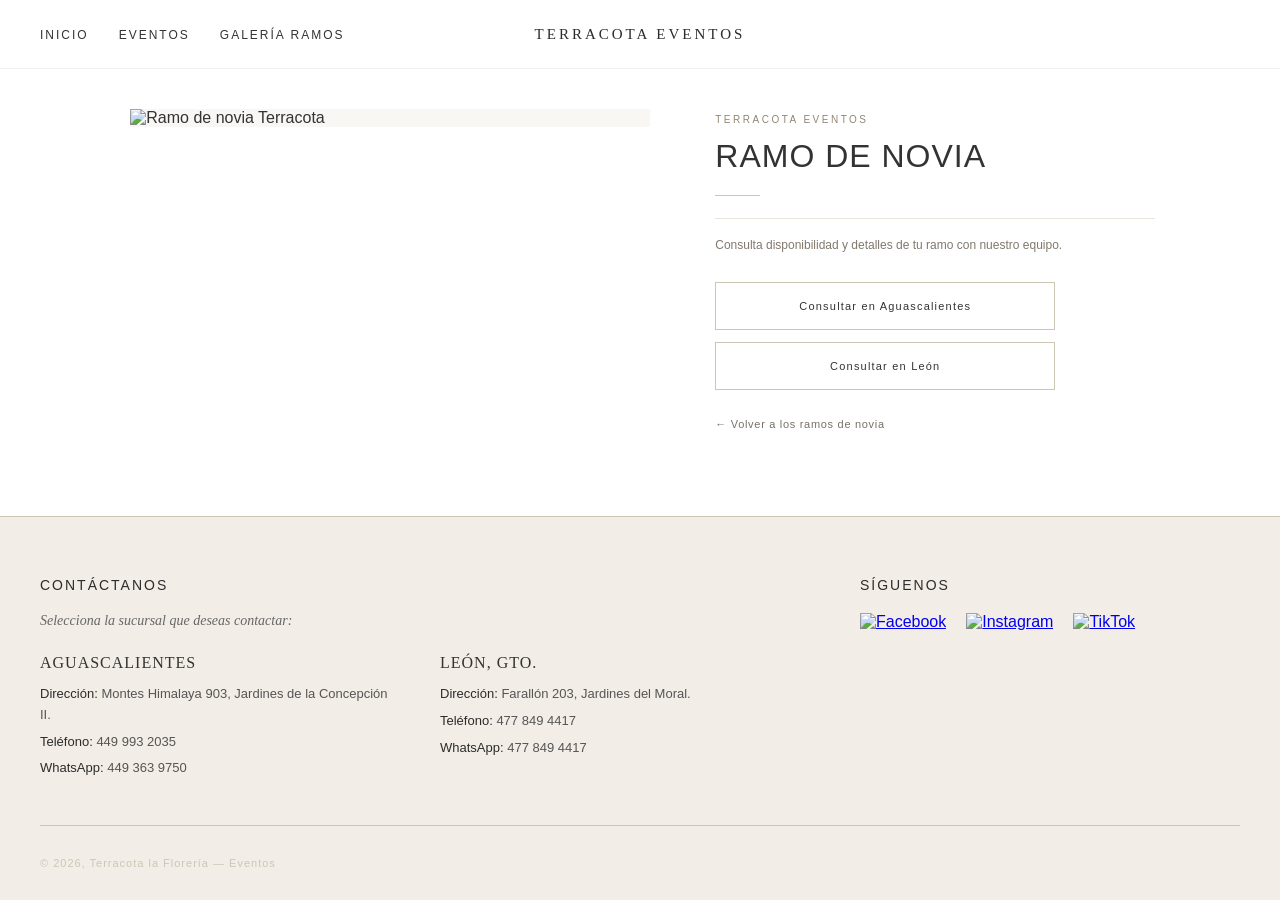
==== producto-ramo.html @ b7d8bb21 "Subiendo Terracota Eventos" ====
<!DOCTYPE html>
<html lang="es">
<head>
    <meta charset="UTF-8">
    <meta name="viewport" content="width=device-width, initial-scale=1.0">
    <title>Ramo de novia | Terracota Eventos</title>
    <link rel="icon" type="image/png" href="IMG/TC LOGO.png">
    <link rel="stylesheet" href="producto-ramo.css?v=2">
    <link rel="stylesheet" href="styles.css">
    <script src="producto-ramo.js" defer></script>
</head>
<body>

    <!-- Menú Superior -->
    <header class="sitio-header">
        <div class="contenedor-menu">

            <button
                class="menu-toggle"
                aria-label="Abrir menú"
                aria-expanded="false"
                aria-controls="menu-navegacion"
                type="button">
                <span></span>
                <span></span>
                <span></span>
            </button>

            <nav class="menu-principal" id="menu-navegacion">
                <ul>
                    <li><a href="index.html">INICIO</a></li>
                    <li><a href="index.html#eventos">EVENTOS</a></li>
                    <li><a href="ramosdenovia.html">GALERÍA RAMOS</a></li>
                </ul>
            </nav>

            <div class="logo-centro">
                <a href="index.html">TERRACOTA EVENTOS</a>
            </div>

            <div class="menu-derecha-vacio"></div>

        </div>
    </header>

    <!-- DETALLE DEL RAMO -->
    <main class="detalle-ramo">

        <!-- GALERÍA DE FOTOGRAFÍAS -->
        <section class="galeria-ramo">
            <div class="marco-foto-ramo">
                <img id="fotoPrincipal" src="" alt="Ramo de novia Terracota">
            </div>

            <div id="miniaturasRamo" class="miniaturas-ramo"></div>
        </section>

        <!-- INFORMACIÓN DEL RAMO -->
        <section class="info-ramo">
            <p class="etiqueta-ramo">TERRACOTA EVENTOS</p>

            <h1 id="nombreRamo">Ramo de novia</h1>

            <div class="linea-ramo"></div>

            <p id="descripcionRamo" class="descripcion-ramo"></p>

            <p class="nota-ramo">
                Consulta disponibilidad y detalles de tu ramo con nuestro equipo.
            </p>

            <div class="acciones-ramo">
                <a id="whatsappAgs" href="#" target="_blank"
                   rel="noopener noreferrer">
                    Consultar en Aguascalientes
                </a>

                <a id="whatsappLeon" href="#" target="_blank"
                   rel="noopener noreferrer">
                    Consultar en León
                </a>
            </div>

            <a class="volver-catalogo" href="ramosdenovia.html">
                ← Volver a los ramos de novia
            </a>
        </section>

    </main>

    <!-- Pie de página -->
    <footer class="sitio-footer">
        <div class="contenedor-footer">

            <div class="footer-columna contacto-sucursales">
                <h4 class="footer-titulo">CONTÁCTANOS</h4>
                <p class="footer-subtitulo">
                    Selecciona la sucursal que deseas contactar:
                </p>

                <div class="sucursales-info">

                    <div class="sucursal">
                        <h5>AGUASCALIENTES</h5>
                        <p><strong>Dirección:</strong> Montes Himalaya 903, Jardines de la Concepción II.</p>
                        <p><strong>Teléfono:</strong> 449 993 2035</p>
                        <p><strong>WhatsApp:</strong> 449 363 9750</p>
                    </div>

                    <div class="sucursal">
                        <h5>LEÓN, GTO.</h5>
                        <p><strong>Dirección:</strong> Farallón 203, Jardines del Moral.</p>
                        <p><strong>Teléfono:</strong> 477 849 4417</p>
                        <p><strong>WhatsApp:</strong> 477 849 4417</p>
                    </div>

                </div>
            </div>

            <div class="footer-columna redes-sociales">
                <h4 class="footer-titulo">SÍGUENOS</h4>

                <div class="iconos-redes">
                    <a href="https://facebook.com" target="_blank" rel="noopener noreferrer">
                        <img src="IMG/facebook.png" alt="Facebook" class="icon-img">
                    </a>

                    <a href="https://instagram.com" target="_blank" rel="noopener noreferrer">
                        <img src="IMG/instagram.png" alt="Instagram" class="icon-img">
                    </a>

                    <a href="https://tiktok.com" target="_blank" rel="noopener noreferrer">
                        <img src="IMG/tiktok.png" alt="TikTok" class="icon-img">
                    </a>
                </div>
            </div>

        </div>

        <div class="footer-base">
            <p>&copy; 2026, Terracota la Florería — Eventos</p>
        </div>
    </footer>

    <!-- Funcionalidad del menú hamburguesa -->
    <script>
    document.addEventListener('DOMContentLoaded', function() {
        const header = document.querySelector('.sitio-header');
        const boton = document.querySelector('.menu-toggle');
        const enlaces = document.querySelectorAll('.menu-principal a');

        if (!header || !boton) return;

        boton.addEventListener('click', function() {
            const abierto = header.classList.toggle('menu-abierto');

            boton.setAttribute('aria-expanded', abierto);
            boton.setAttribute(
                'aria-label',
                abierto ? 'Cerrar menú' : 'Abrir menú'
            );
        });

        enlaces.forEach(function(enlace) {
            enlace.addEventListener('click', function() {
                header.classList.remove('menu-abierto');
                boton.setAttribute('aria-expanded', 'false');
                boton.setAttribute('aria-label', 'Abrir menú');
            });
        });

        document.addEventListener('keydown', function(event) {
            if (event.key === 'Escape') {
                header.classList.remove('menu-abierto');
                boton.setAttribute('aria-expanded', 'false');
                boton.setAttribute('aria-label', 'Abrir menú');
            }
        });
    });
    </script>

</body>
</html>
---- producto-ramo.css ----
/* ======================================
   DETALLE DE RAMO — TERRACOTA EVENTOS
   Estilo visual del index
====================================== */

/* CONTENEDOR PRINCIPAL */

.detalle-ramo {
    width: min(1120px, calc(100% - 60px));
    margin: 40px auto 80px;
    display: grid;
    grid-template-columns: minmax(0, 1fr) minmax(300px, 0.85fr);
    gap: 65px;
    align-items: start;
    color: #333333;
    font-family: -apple-system, BlinkMacSystemFont, "Segoe UI", Roboto, Arial, sans-serif;
}

/* GALERÍA */

.galeria-ramo {
    min-width: 0;
    max-width: 520px;
    width: 100%;
    justify-self: end;
}

.marco-foto-ramo {
    width: 100%;
    height: auto;
    background: #f8f7f4;
    overflow: hidden;
    display: flex;
    align-items: center;
    justify-content: center;
}

.marco-foto-ramo #fotoPrincipal {
    display: block;
    width: 100%;
    height: auto;
    max-width: none;
    max-height: none;
    object-fit: contain;
    object-position: center;
    margin: 0;
    background: transparent;
}

/* MINIATURAS */

.miniaturas-ramo {
    display: flex;
    justify-content: flex-start;
    gap: 10px;
    flex-wrap: wrap;
    margin-top: 15px;
}

.miniaturas-ramo button {
    width: 65px;
    height: 75px;
    padding: 0;
    border: 1px solid #e7e2da;
    background: #fff;
    overflow: hidden;
    cursor: pointer;
    transition: border-color .25s ease;
}

.miniaturas-ramo button:hover,
.miniaturas-ramo button:focus-visible {
    border-color: #a99d88;
}

.miniaturas-ramo img {
    display: block;
    width: 100%;
    height: 100%;
    object-fit: cover;
    background: transparent;
}

/* INFORMACIÓN DEL RAMO */

.info-ramo {
    padding-top: 5px;
    min-width: 0;
    max-width: 440px;
    width: 100%;
    justify-self: start;
}

.etiqueta-ramo {
    margin: 0 0 12px;
    color: #918573;
    font-size: 10px;
    font-weight: 500;
    letter-spacing: 2.5px;
}

.info-ramo #nombreRamo {
    margin: 0 0 15px;
    color: #333333;
    font-family: -apple-system, BlinkMacSystemFont, "Segoe UI", Roboto, Arial, sans-serif;
    font-size: clamp(27px, 2.5vw, 35px);
    text-transform: uppercase;
    font-weight: 500;
    line-height: 1.2;
    letter-spacing: 1px;
}

.linea-ramo {
    width: 45px;
    height: 1px;
    background: #cdc6b5;
    margin: 20px 0;
}

.info-ramo .descripcion-ramo {
    margin: 0;
    color: #55514b;
    font-size: 14px;
    line-height: 1.8;
    font-weight: 400;
}

.nota-ramo {
    margin: 22px 0 25px;
    padding-top: 16px;
    border-top: 1px solid #e9e5de;
    color: #81796e;
    font-size: 12px;
    line-height: 1.8;
}

/* BOTONES DE WHATSAPP */

.acciones-ramo {
    display: flex;
    flex-direction: column;
    gap: 12px;
    align-items: flex-start;
}

.acciones-ramo a {
    box-sizing: border-box;
    display: flex;
    width: 100%;
    max-width: 340px;
    min-height: 48px;
    align-items: center;
    justify-content: center;
    padding: 13px 18px;
    border: 1px solid #cdc6b5;
    background: #ffffff;
    color: #333333;
    text-align: center;
    text-decoration: none;
    font-size: 11px;
    font-weight: 500;
    letter-spacing: 1.2px;
    transition: background .25s ease, color .25s ease, border-color .25s ease;
}

.acciones-ramo a:hover {
    background: #cdc6b5;
    border-color: #cdc6b5;
    color: #ffffff;
}

/* VOLVER AL CATÁLOGO */

.volver-catalogo {
    display: inline-block;
    margin-top: 28px;
    color: #777168;
    font-size: 11px;
    letter-spacing: .7px;
    text-decoration: none;
    border-bottom: 1px solid transparent;
    padding-bottom: 5px;
    transition: border-color .25s ease, color .25s ease;
}

.volver-catalogo:hover {
    color: #333333;
    border-bottom-color: #cdc6b5;
}

/* TABLET */

@media (max-width: 900px) {
    .detalle-ramo {
        width: min(calc(100% - 48px), 720px);
        grid-template-columns: 1fr;
        gap: 35px;
        margin-top: 30px;
    }

    .galeria-ramo,
    .info-ramo {
        max-width: 100%;
        width: 100%;
    }

    .galeria-ramo {
        justify-self: center;
    }

    .info-ramo {
        justify-self: start;
    }

    .acciones-ramo a {
        max-width: 340px;
    }
}

/* MÓVIL */

@media (max-width: 650px) {
    .detalle-ramo {
        width: calc(100% - 36px);
        display: flex;
        flex-direction: column;
        gap: 25px;
        margin: 20px auto 60px;
    }

    .galeria-ramo,
    .info-ramo {
        width: 100%;
        max-width: 100%;
    }

    .marco-foto-ramo {
        height: auto;
    }

    .miniaturas-ramo {
        gap: 8px;
        margin-top: 12px;
    }

    .miniaturas-ramo button {
        width: 62px;
        height: 72px;
    }

    .info-ramo {
        padding-top: 0;
    }

    .etiqueta-ramo {
        margin-bottom: 12px;
        font-size: 9px;
    }

    .info-ramo #nombreRamo {
        font-size: 27px;
    }

    .linea-ramo {
        margin: 20px 0;
    }

    .info-ramo .descripcion-ramo {
        font-size: 13px;
        line-height: 1.9;
    }

    .nota-ramo {
        margin: 20px 0;
        padding-top: 15px;
    }

    .acciones-ramo a {
        max-width: 100%;
        min-height: 47px;
        font-size: 10px;
    }

    .volver-catalogo {
        margin-top: 25px;
    }
}
---- styles.css ----
/* --- CONFIGURACIÓN BASE --- */
body {
    font-family: -apple-system, BlinkMacSystemFont, "Segoe UI", Roboto, Arial, sans-serif;
    background-color: #ffffff;
    color: #2c2c2c;
    margin: 0;
    padding: 0;
    box-sizing: border-box;
}

/* --- MENÚ SUPERIOR (ESTILO SHOPIFY PERFECCIONADO) --- */
.sitio-header {
    background-color: #ffffff;
    border-bottom: 1px solid #f0f0f0;
    padding: 25px 40px;
    position: relative;
    z-index: 1000;
}

.contenedor-menu {
    max-width: 1400px;
    margin: 0 auto;
    display: grid;
    grid-template-columns: 1fr auto 1fr;
    align-items: center;
}

/* Enlaces a la izquierda */
.menu-principal ul {
    list-style: none;
    margin: 0;
    padding: 0;
    display: flex;
    gap: 30px;
}

.menu-principal a {
    text-decoration: none;
    color: #333333;
    font-size: 12px;
    letter-spacing: 2px;
    transition: color 0.3s, border-color 0.3s;
    padding-bottom: 4px;
    border-bottom: 1px solid transparent;
}

/* Interacción al pasar el mouse y estado Activo */
.menu-principal a:hover,
.menu-principal a.activo {
    color: #CDC6B5;
    border-bottom: 1px solid #CDC6B5;
}

/* Logo centrado */
.logo-centro {
    text-align: center;
}

.logo-centro a {
    text-decoration: none;
    color: #2c2c2c;
    font-family: "Times New Roman", Georgia, serif;
    font-size: 15px;
    letter-spacing: 3px;
}

/* Bloque derecho vacío */
.menu-derecha-vacio {
    width: 100%;
}

/* Botón hamburguesa oculto en escritorio */
.menu-toggle {
    display: none;
}

/* --- SECCIÓN DEL BANNER FOTO LIMPIA --- */
.seccion-banner {
    width: 100%;
    max-height: 450px;
    overflow: hidden;
}

.banner-imagen {
    width: 100%;
    height: 100%;
    object-fit: cover;
}

/* --- SECCIÓN DE CONTENIDO ABAJO --- */
.contenido-evento {
    text-align: center;
    padding: 50px 20px;
}

.titulo-principal {
    font-family: "Times New Roman", Georgia, serif;
    font-size: 42px;
    letter-spacing: 4px;
    margin: 0 0 10px 0;
}

.subtitulo-evento {
    font-size: 18px;
    letter-spacing: 6px;
    color: #CDC6B5;
    display: block;
}

.descripcion-baja {
    font-family: "Times New Roman", Georgia, serif;
    font-size: 16px;
    font-style: italic;
    color: #666666;
    margin: 20px 0 30px 0;
}

/* --- BOTÓN ESTILO BOUTIQUE --- */
.btn-elegante {
    display: inline-block;
    background-color: #333333;
    color: #ffffff;
    text-decoration: none;
    padding: 16px 50px;
    font-size: 13px;
    letter-spacing: 3px;
    font-weight: 500;
    border: 1px solid #333333;
    transition: background-color 0.3s, border-color 0.3s;
}

.btn-elegante:hover {
    background-color: #CDC6B5;
    border-color: #CDC6B5;
}

/* --- SECCIÓN PORTAFOLIO DE EVENTOS --- */
.seccion-portafolio {
    max-width: 1400px;
    margin: 40px auto 80px auto;
    padding: 0 40px;
}

.titulo-portafolio {
    text-align: center;
    font-family: "Times New Roman", Georgia, serif;
    font-size: 28px;
    letter-spacing: 4px;
    color: #333333;
    margin-bottom: 50px;
    font-weight: 300;
}

.rejilla-portafolio {
    display: grid;
    grid-template-columns: repeat(3, 1fr);
    gap: 40px;
}

.columna-evento {
    text-align: center;
    display: flex;
    flex-direction: column;
    align-items: center;
}

/* Contenedor cuadrado */
.contenedor-foto {
    width: 100%;
    aspect-ratio: 1 / 1;
    overflow: hidden;
    margin-bottom: 25px;
    background-color: #fbfbfa;
}

.foto-evento {
    width: 100%;
    height: 100%;
    object-fit: cover;
    transition: transform 0.5s ease;
}

.columna-evento:hover .foto-evento {
    transform: scale(1.04);
}

/* Textos del portafolio */
.etiqueta-categoria {
    font-size: 10px;
    letter-spacing: 2px;
    color: #CDC6B5;
    margin-bottom: 10px;
    font-weight: 400;
    display: block;
}

.nombre-evento {
    font-family: -apple-system, BlinkMacSystemFont, sans-serif;
    font-size: 24px;
    font-weight: 300;
    letter-spacing: 4px;
    color: #2c2c2c;
    margin: 0 0 15px 0;
}

.extracto-evento {
    font-family: "Times New Roman", Georgia, serif;
    font-size: 14px;
    font-style: italic;
    color: #666666;
    line-height: 1.6;
    max-width: 320px;
    margin: 0 0 25px 0;
}

/* --- BOTÓN MINIMALISTA EDITORIAL --- */
.btn-ver-mas {
    display: inline-block;
    text-decoration: none;
    color: #333333;
    border: 1px solid #333333;
    padding: 12px 30px;
    font-size: 11px;
    letter-spacing: 2px;
    font-weight: 500;
    transition: all 0.3s ease;
    background-color: transparent;
}

.btn-ver-mas:hover {
    color: #ffffff;
    background-color: #CDC6B5;
    border-color: #CDC6B5;
}

/* ==========================================================================
   CATÁLOGO DE RAMOS (4 COLUMNAS)
   ========================================================================== */

.rejilla-ramos {
    display: grid !important;
    grid-template-columns: repeat(4, 1fr) !important;
    gap: 55px 35px !important;
    max-width: 1400px;
    margin: 0 auto 60px auto;
}

.rejilla-ramos .contenedor-foto {
    width: 100%;
    aspect-ratio: 1 / 1 !important;
    height: auto;
    background-color: #f4f4f2;
    border: 1px solid #e5e5e0;
    margin-bottom: 15px;
    overflow: hidden;
}

.nombre-evento-catalogo {
    font-family: -apple-system, BlinkMacSystemFont, "Segoe UI", Roboto, sans-serif;
    font-size: 13px;
    letter-spacing: 2px;
    font-weight: 400;
    margin: 0 0 5px 0;
    color: #2c2c2c;
    text-align: center;
}

/* ==========================================================================
   SISTEMA DE ADAPTABILIDAD
   ========================================================================== */

/* Tablets y laptops pequeñas */
@media (max-width: 1024px) {
    .rejilla-ramos {
        grid-template-columns: repeat(2, 1fr) !important;
        gap: 40px 30px !important;
    }
}

/* Tablets */
@media (max-width: 992px) {
    .carrusel-deslizable {
        grid-template-columns: repeat(2, 1fr);
        gap: 20px;
    }
}

/* ==========================================================================
   MENÚ HAMBURGUESA Y AJUSTES PARA CELULARES
   ========================================================================== */

@media (max-width: 768px) {

    /* ENCABEZADO */
    .sitio-header {
        padding: 18px 20px;
        position: relative;
        z-index: 1000;
    }

    .contenedor-menu {
        display: grid;
        grid-template-columns: 1fr auto 1fr;
        align-items: center;
        position: relative;
        min-height: 28px;
    }

    /* BOTÓN HAMBURGUESA */
    .menu-toggle {
        display: flex;
        position: absolute;
        left: 0;
        top: 50%;
        transform: translateY(-50%);
        flex-direction: column;
        justify-content: center;
        align-items: center;
        gap: 5px;
        width: 30px;
        height: 30px;
        padding: 3px;
        border: none;
        background: transparent;
        cursor: pointer;
        z-index: 1002;
    }

    .menu-toggle span {
        display: block;
        width: 22px;
        height: 1.5px;
        background-color: #333333;
        transition: transform 0.3s ease, opacity 0.3s ease;
    }

    /* LOGO CENTRADO */
    .logo-centro {
        grid-column: 2;
        text-align: center;
        white-space: nowrap;
    }

    .logo-centro a {
        font-size: 14px;
        letter-spacing: 2px;
    }

    /* OCULTAR ESPACIO DERECHO */
    .menu-derecha-vacio {
        display: none;
    }

    /* MENÚ CERRADO */
    .menu-principal {
        display: none;
        position: absolute;
        top: calc(100% + 18px);
        left: -20px;
        width: calc(100% + 40px);
        box-sizing: border-box;
        padding: 25px 25px 30px;
        background-color: #F5EFE6;
        border-top: 1px solid #f0f0f0;
        box-shadow: 0 8px 15px rgba(0, 0, 0, 0.05);
        z-index: 1001;
    }

    /* MENÚ ABIERTO */
    .sitio-header.menu-abierto .menu-principal {
        display: block;
    }

    .menu-principal ul {
        display: flex;
        flex-direction: column;
        align-items: flex-start;
        gap: 22px;
        margin: 0;
        padding: 0;
    }

    .menu-principal li {
        width: 100%;
    }

    .menu-principal a {
        display: inline-block;
        font-size: 12px;
        letter-spacing: 2px;
        padding-bottom: 5px;
    }

    /* ANIMACIÓN DE HAMBURGUESA A X */
    .sitio-header.menu-abierto .menu-toggle span:nth-child(1) {
        transform: translateY(6.5px) rotate(45deg);
    }

    .sitio-header.menu-abierto .menu-toggle span:nth-child(2) {
        opacity: 0;
    }

    .sitio-header.menu-abierto .menu-toggle span:nth-child(3) {
        transform: translateY(-6.5px) rotate(-45deg);
    }

    /* PORTAFOLIO */
    .rejilla-portafolio {
        grid-template-columns: 1fr;
        gap: 50px;
    }

    /* FOOTER */
    .contenedor-footer {
        grid-template-columns: 1fr;
        gap: 40px;
    }

    .sucursales-info {
        grid-template-columns: 1fr;
        gap: 30px;
    }
}

/* CELULARES PEQUEÑOS */
@media (max-width: 576px) {

    .carrusel-deslizable {
        grid-template-columns: 1fr;
    }

    .rejilla-ramos {
        grid-template-columns: 1fr !important;
        gap: 45px 0 !important;
    }

    .seccion-portafolio {
        padding: 0 20px;
    }

    .titulo-portafolio {
        font-size: 24px;
        letter-spacing: 3px;
    }

    .sitio-footer {
        padding: 45px 20px 20px;
    }
}

/* ==========================================================================
   PIE DE PÁGINA
   ========================================================================== */

.sitio-footer {
    background-color: #F3EDE7;
    border-top: 1px solid #CDC6B5;
    padding: 60px 40px 20px 40px;
    margin-top: 80px;
}

.contenedor-footer {
    max-width: 1400px;
    margin: 0 auto;
    display: grid;
    grid-template-columns: 2fr 1fr;
    gap: 60px;
}

.footer-titulo {
    font-family: -apple-system, BlinkMacSystemFont, sans-serif;
    font-size: 14px;
    font-weight: 500;
    letter-spacing: 2px;
    color: #2c2c2c;
    margin: 0 0 20px 0;
}

.footer-subtitulo {
    font-family: "Times New Roman", Georgia, serif;
    font-size: 14px;
    font-style: italic;
    color: #666666;
    margin-bottom: 25px;
}

/* Distribución de sucursales */
.sucursales-info {
    display: grid;
    grid-template-columns: 1fr 1fr;
    gap: 40px;
}

.sucursal h5 {
    font-family: "Times New Roman", Georgia, serif;
    font-size: 16px;
    letter-spacing: 1px;
    color: #333333;
    margin: 0 0 12px 0;
    font-weight: normal;
}

.sucursal p {
    font-size: 13px;
    line-height: 1.6;
    color: #555555;
    margin: 6px 0;
}

.sucursal strong {
    color: #2c2c2c;
    font-weight: 500;
}

/* Redes sociales */
.iconos-redes {
    display: flex;
    flex-direction: row;
    gap: 20px;
    align-items: center;
}

.icon-img {
    width: 24px;
    height: 24px;
    object-fit: contain;
    transition: transform 0.3s ease;
}

.icon-img:hover {
    transform: scale(1.1);
}

/* Créditos finales */
.footer-base {
    max-width: 1400px;
    margin: 40px auto 0 auto;
    padding-top: 20px;
    border-top: 1px solid #CDC6B5;
    text-align: left;
}

.footer-base p {
    font-size: 11px;
    color: #CDC6B5;
    letter-spacing: 1px;
}

/* ==========================================================================
   PAGINACIÓN MINIMALISTA
   ========================================================================== */

.paginacion-shopify {
    display: flex !important;
    justify-content: center !important;
    align-items: center !important;
    gap: 25px !important;
    margin: 60px auto 20px auto !important;
    width: 100% !important;
    clear: both !important;
}

.paginacion-shopify .pagina-numero,
.paginacion-shopify .pagina-flecha {
    text-decoration: none !important;
    font-family: -apple-system, BlinkMacSystemFont, "Segoe UI", Roboto, sans-serif !important;
    font-size: 15px !important;
    color: #707070 !important;
    padding-bottom: 5px !important;
    border-bottom: 2px solid transparent !important;
    transition: all 0.3s ease !important;
}

/* Número activo */
.paginacion-shopify .pagina-numero.activa {
    color: #2c2c2c !important;
    border-bottom: 2px solid #2c2c2c !important;
    font-weight: 500 !important;
}

/* Interacción */
.paginacion-shopify .pagina-numero:hover,
.paginacion-shopify .pagina-flecha:hover {
    color: #CDC6B5 !important;
}
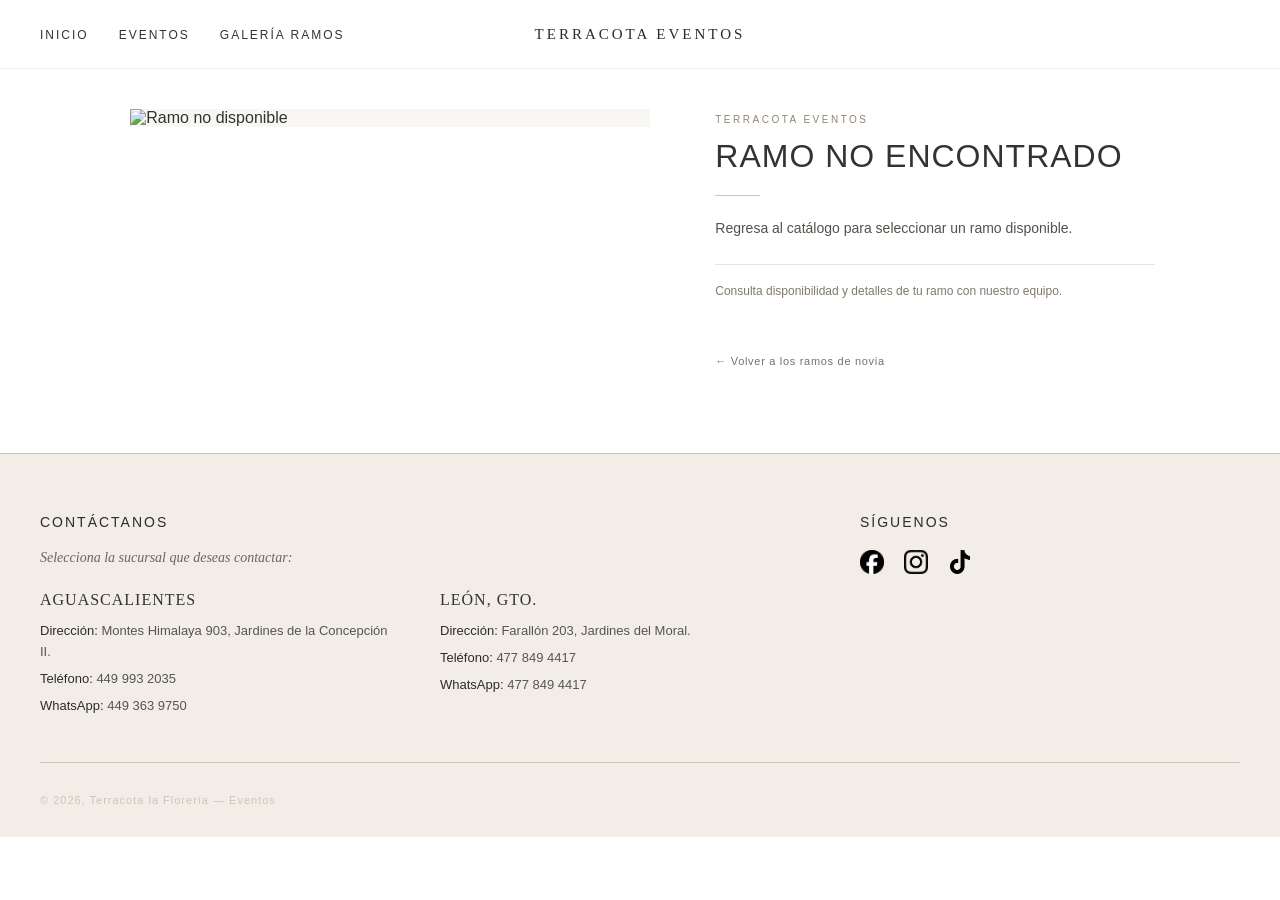
==== commit befaf313: "Fix social media links and image file names Updated social media links and image sources to use uppe" ====
--- a/producto-ramo.html
+++ b/producto-ramo.html
@@ -8,7 +8,7 @@
     <link rel="icon" type="image/png" href="IMG/TC LOGO.png">
     <link rel="stylesheet" href="producto-ramo.css?v=2">
     <link rel="stylesheet" href="styles.css">
-    <script src="producto-ramo.js" defer></script>
+    <script src="producto-ramo.JS" defer></script>
 </head>
 <body>
 
@@ -122,16 +122,16 @@
                 <h4 class="footer-titulo">SÍGUENOS</h4>
 
                 <div class="iconos-redes">
-                    <a href="https://facebook.com" target="_blank" rel="noopener noreferrer">
-                        <img src="IMG/facebook.png" alt="Facebook" class="icon-img">
+                    <a href="https://www.facebook.com/" target="_blank" rel="noopener noreferrer">
+                        <img src="IMG/FACEBOOK.png" alt="Facebook" class="icon-img">
                     </a>
 
-                    <a href="https://instagram.com" target="_blank" rel="noopener noreferrer">
-                        <img src="IMG/instagram.png" alt="Instagram" class="icon-img">
+                   <a href="https://www.instagram.com/" target="_blank" rel="noopener noreferrer">
+                        <img src="IMG/INSTAGRAM.png" alt="Instagram" class="icon-img">
                     </a>
 
-                    <a href="https://tiktok.com" target="_blank" rel="noopener noreferrer">
-                        <img src="IMG/tiktok.png" alt="TikTok" class="icon-img">
+                    <a href="https://www.tiktok.com/" target="_blank" rel="noopener noreferrer">
+                        <img src="IMG/TIKTOK.png" alt="TikTok" class="icon-img">
                     </a>
                 </div>
             </div>
